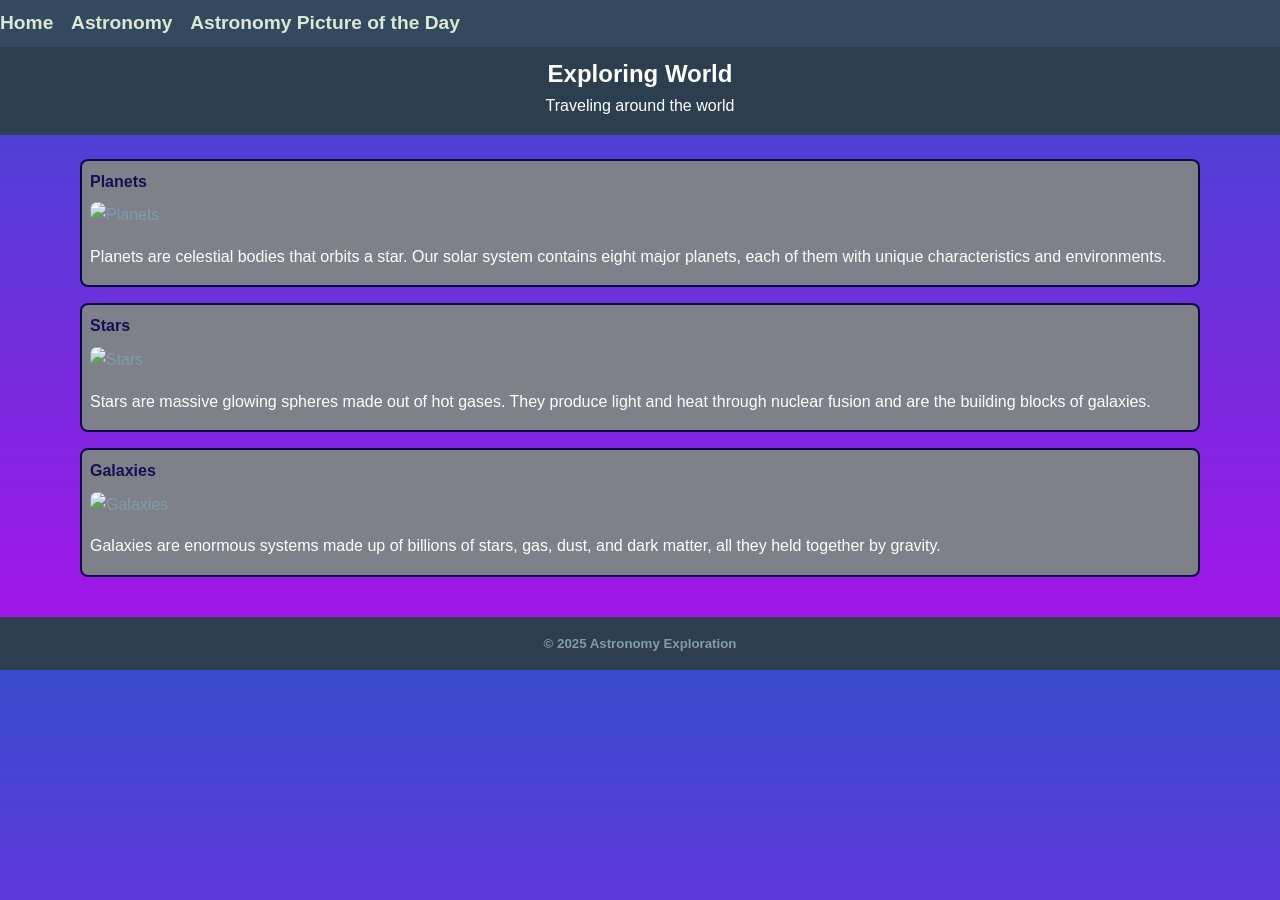
==== final-project/index.html @ 49e4e2df "Add files via upload" ====
<!DOCTYPE html>
<!--Khadeeja Saleem 27 April 2026-->
<html lang="en">

<head>
    <meta charset="UTF-8">
    <title>Traveling world</title>
    <link rel="stylesheet" href="styles.css">
</head>

<body>

<nav>
    <b>
        <a href="index.html">Home</a>&nbsp;&nbsp;&nbsp;
        <a href="2nd page">Astronomy</a>&nbsp;&nbsp;&nbsp;
        <a href="3rd page"> Astronomy Picture of the Day</a>
    </b>
</nav>

<header>
    <h1>Exploring World</h1>
    <p>Traveling around the world</p>
</header>

<main>

    <section>
        <h2>Planets</h2>
        <div class="container"></div>
        <img src="planets.jpg" alt="Planets">
        <div class="container"></div>
        <div class="homepagefont">

            <p>
                Planets are celestial bodies that orbits a star. Our solar system contains
                eight major planets, each of them with unique characteristics and environments.
            </p>
        </div>
    </section>
    

    <section>
        <h2>Stars</h2>
        <img src="stars.jpg" alt="Stars">
        <p>
            Stars are massive glowing spheres made out of hot gases. They produce light
            and heat through nuclear fusion and are the building blocks of galaxies.
        </p>
    </section>

    <section>
        <h2>Galaxies</h2>
        <img src="galaxies.jpg" alt="Galaxies">
        <p>
            Galaxies are enormous systems made up of billions of stars, gas, dust,
            and dark matter, all they held together by gravity.
        </p>
    </section>

</main>

<footer class="footer">
    <h5> © 2025 Astronomy Exploration</h5>
</footer>

</body>
</html>
---- final-project/styles.css ----
*{
    margin: 0;
    padding: 0;
    box-sizing: border-box;
}

body{
    background: linear-gradient(0deg, #AA11EA, #374BCE);
    background-color:#f0f8ff;
    font-family: Arial, sans-serif;
    color:#819baf;
    line-height:1.6;
}

header{
    background-color:#2c3e50;
    padding:.5rem .5rem;
    margin-bottom:.5rem;
    text-align:center;
    color:#fff;
}

header h1{
    font-size:1.5em;
}


nav{
    background-color:#34495e;
    padding:.5rem 0;

}

nav ul{
    list-style-type: none;
    display: flex;
    justify-content: center;
    gap: 1rem;
}

nav a{ 
    color: #fff;
    text-decoration: none;
    font-size: 1.2rem;
}

nav a{
    color:#d9e8d8;
    text-decoration: none;
}


main{
    max-width:90%;
    margin:0 auto;
    padding:1rem;
}


section{
    background-color:#7f818a;
    margin-bottom:1rem;
    padding:.5rem; 
    border:2px solid #0b0a3f;
    border-radius:8px;
}


h2{
    color:#180e51;
    margin-bottom:.5rem;
    font-size:1rem;
}

p{
    font-size:1rem;
    margin-bottom:.5rem;
    color:#fff;
}

homepagefont{
    font: arial;
    font-size: 2rem;
}

img{
    width:20%;
    height: auto;
    border-radius:8px;
    margin-bottom:1rem;
    padding: center;
    margin-left: auto;
}

container{
    display: flex;
    justify-content: center;
    align-items: center;
}

footer{
    background-color:#2c3e50;
    text-align: center; 
    padding:1rem 0;
    margin-top:.5rem;
}
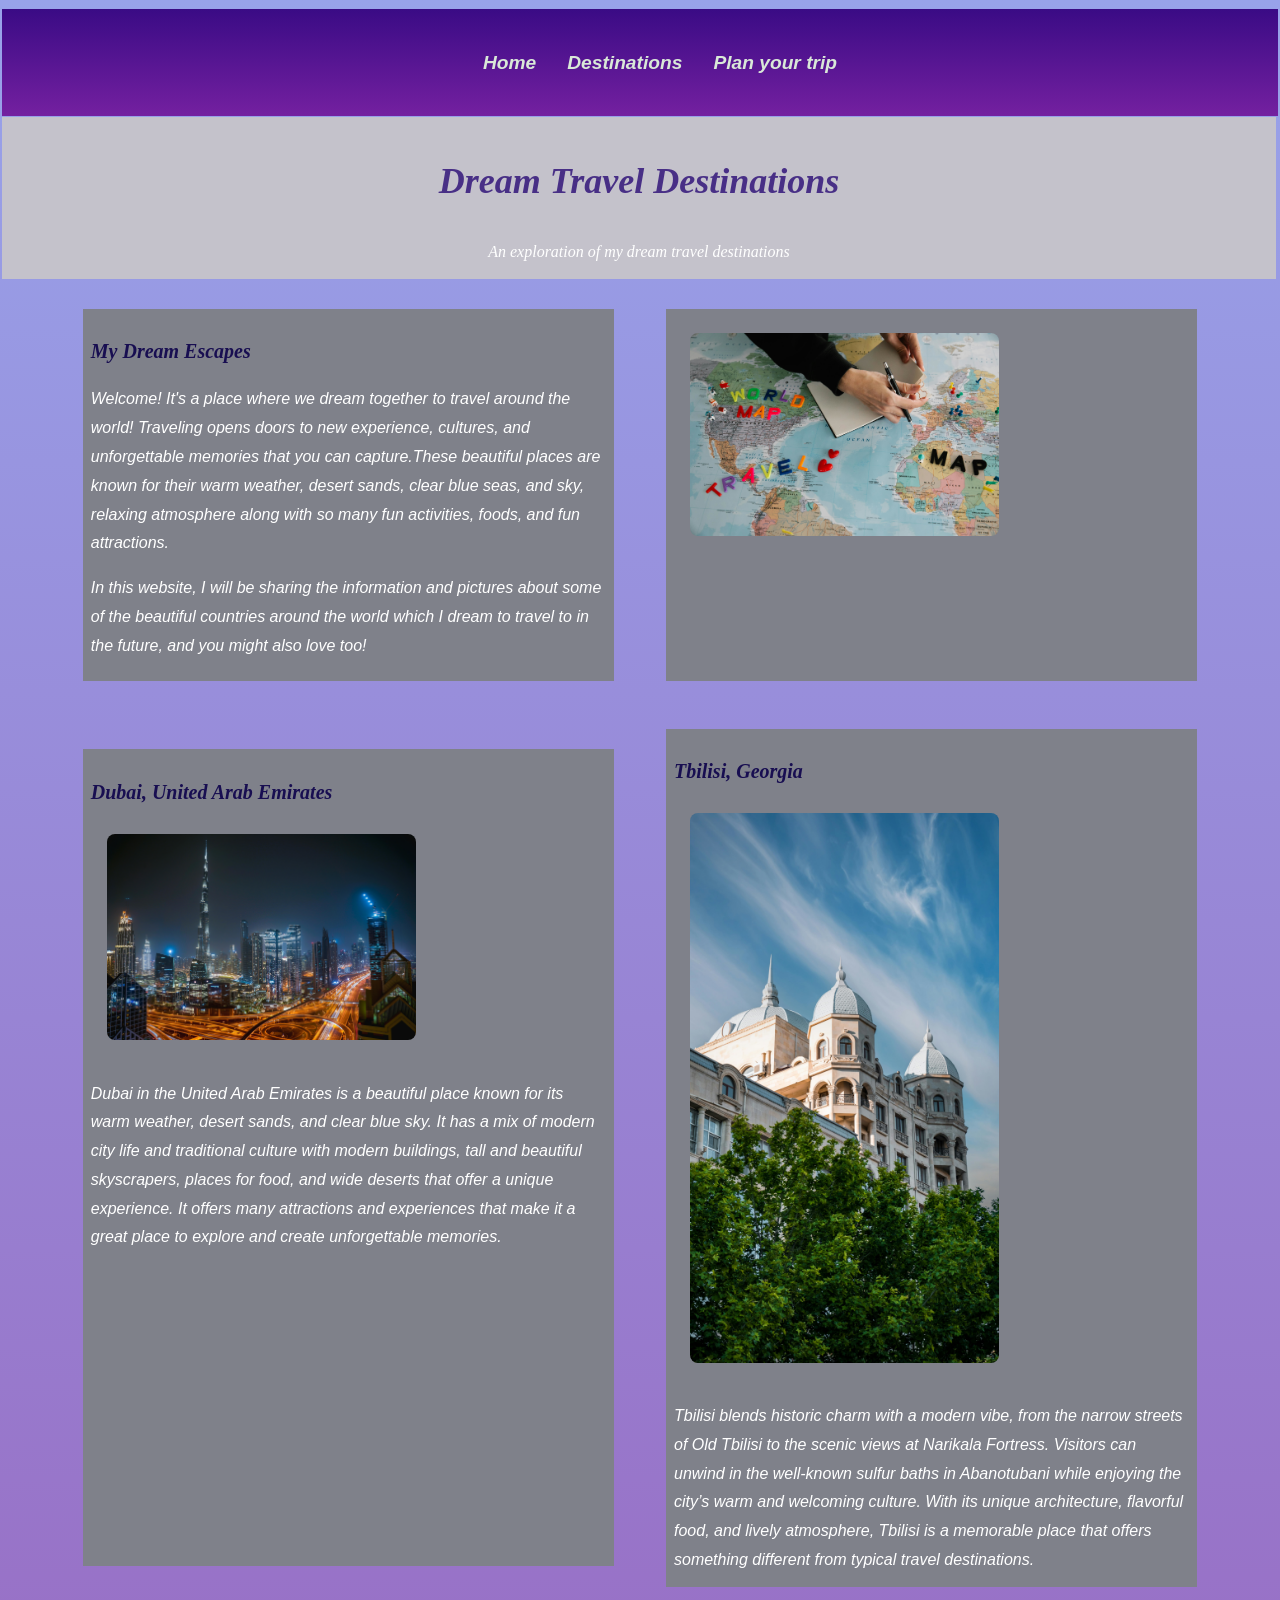
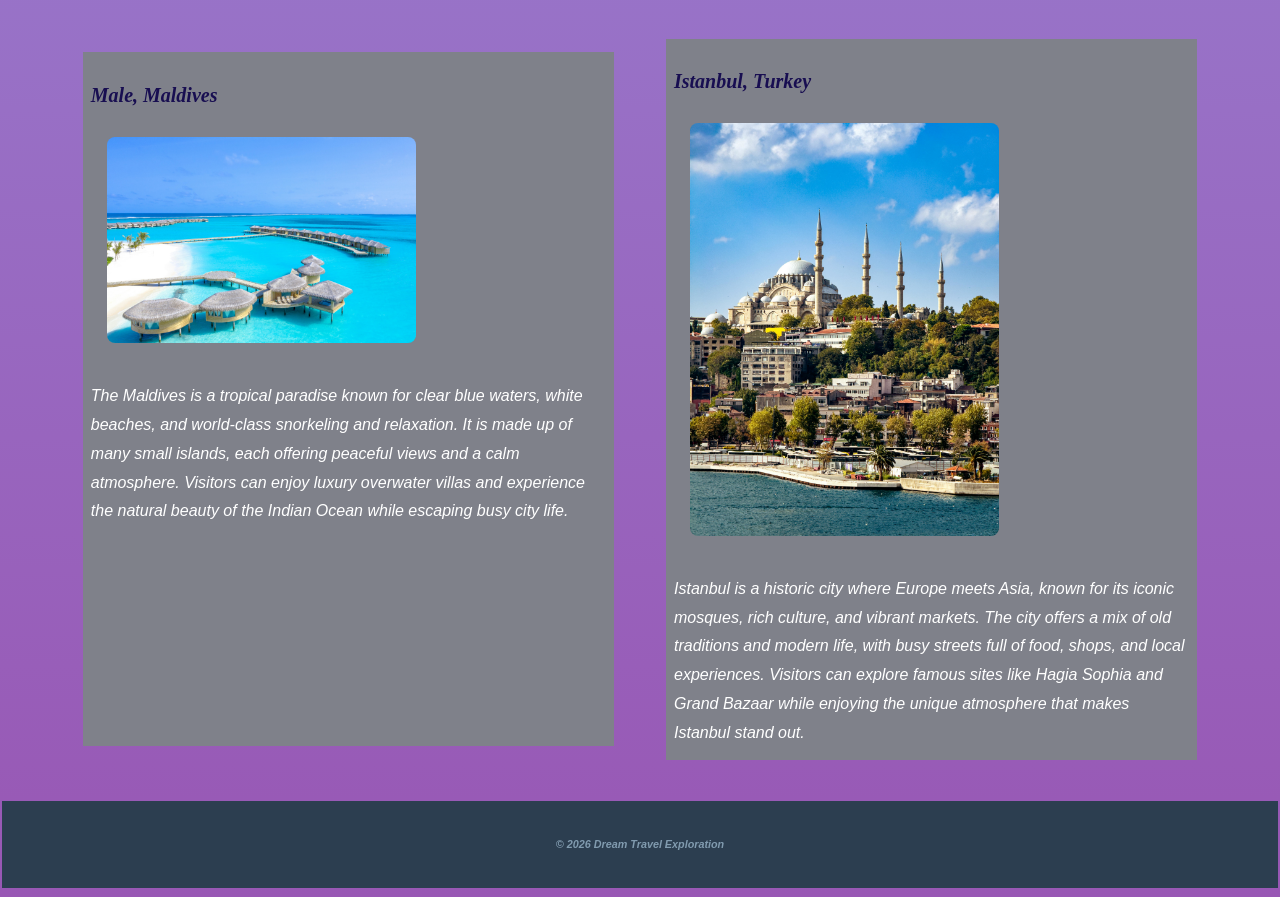
==== commit fa1de229: "Add files via upload" ====
--- a/final-project/index.html
+++ b/final-project/index.html
@@ -4,7 +4,8 @@
 
 <head>
     <meta charset="UTF-8">
-    <title>Traveling world</title>
+    <meta name="viewport" content="width=device-width, initial-scale=1.0">
+    <title>Dream Travel Destinations</title>
     <link rel="stylesheet" href="styles.css">
 </head>
 
@@ -12,56 +13,61 @@
 
 <nav>
     <b>
-        <a href="index.html">Home</a>&nbsp;&nbsp;&nbsp;
-        <a href="2nd page">Astronomy</a>&nbsp;&nbsp;&nbsp;
-        <a href="3rd page"> Astronomy Picture of the Day</a>
+        <ul>
+            <li><a href="index.html">Home</a>&nbsp;&nbsp;&nbsp;</li>
+            <li><a href="destinations.html">Destinations</a>&nbsp;&nbsp;&nbsp;</li>
+            <li><a href="form.html">Plan your trip</a></li>
+        </ul> 
     </b>
 </nav>
 
 <header>
-    <h1>Exploring World</h1>
-    <p>Traveling around the world</p>
+    <h1>Dream Travel Destinations</h1>
+    <p>An exploration of my dream travel destinations</p>
 </header>
 
 <main>
+<div class="container">
 
     <section>
-        <h2>Planets</h2>
-        <div class="container"></div>
-        <img src="planets.jpg" alt="Planets">
-        <div class="container"></div>
-        <div class="homepagefont">
-
-            <p>
-                Planets are celestial bodies that orbits a star. Our solar system contains
-                eight major planets, each of them with unique characteristics and environments.
-            </p>
-        </div>
-    </section>
-    
-
-    <section>
-        <h2>Stars</h2>
-        <img src="stars.jpg" alt="Stars">
-        <p>
-            Stars are massive glowing spheres made out of hot gases. They produce light
-            and heat through nuclear fusion and are the building blocks of galaxies.
-        </p>
+        <h2>My Dream Escapes</h2>
+        <p>Welcome! It's a place where we dream together to travel around the world! Traveling opens doors to new experience, cultures, and unforgettable memories that you can capture.These beautiful places are known for their warm weather, desert sands, clear blue seas, and sky, relaxing atmosphere along with so many fun activities, foods, and fun attractions.</p>
+        <p>In this website, I will be sharing the information and pictures about some of the beautiful countries around the world which I dream to travel to in the future, and you might also love too!</p>
     </section>
 
     <section>
-        <h2>Galaxies</h2>
-        <img src="galaxies.jpg" alt="Galaxies">
-        <p>
-            Galaxies are enormous systems made up of billions of stars, gas, dust,
-            and dark matter, all they held together by gravity.
-        </p>
+        <img src="travel.jpg" alt="travel">
     </section>
 
+    <section>
+        <h2>Dubai, United Arab Emirates</h2>
+        <img src="uae.jpg" alt="Stars">
+        <p>Dubai in the United Arab Emirates is a beautiful place known for its warm weather, desert sands, and clear blue sky. It has a mix of modern city life and traditional culture with modern buildings, tall and beautiful skyscrapers, places for food, and wide deserts that offer a unique experience. It offers many attractions and experiences that make it a great place to explore and create unforgettable memories.</p>
+    </section>
+
+    <section>
+        <h2>Tbilisi, Georgia</h2>
+        <img src="tbilisi.jpg" alt="Escapes">
+        <p>Tbilisi blends historic charm with a modern vibe, from the narrow streets of Old Tbilisi to the scenic views at Narikala Fortress. Visitors can unwind in the well-known sulfur baths in Abanotubani while enjoying the city’s warm and welcoming culture. With its unique architecture, flavorful food, and lively atmosphere, Tbilisi is a memorable place that offers something different from typical travel destinations.</p>
+    </section>
+
+    <section>
+        <h2>Male, Maldives</h2>
+        <img src="maldi.jpg" alt="Maldives">
+        <p>The Maldives is a tropical paradise known for clear blue waters, white beaches, and world-class snorkeling and relaxation. It is made up of many small islands, each offering peaceful views and a calm atmosphere. Visitors can enjoy luxury overwater villas and experience the natural beauty of the Indian Ocean while escaping busy city life.</p>
+    </section>
+    
+    <section>
+        <h2>Istanbul, Turkey</h2>
+        <img src="istanbul.jpg" alt="Istanbul">
+        <p>Istanbul is a historic city where Europe meets Asia, known for its iconic mosques, rich culture, and vibrant markets. The city offers a mix of old traditions and modern life, with busy streets full of food, shops, and local experiences. Visitors can explore famous sites like Hagia Sophia and Grand Bazaar while enjoying the unique atmosphere that makes Istanbul stand out.</p>
+    </section>
+
+</div>
 </main>
 
 <footer class="footer">
-    <h5> © 2025 Astronomy Exploration</h5>
+    <h5> © 2026 Dream Travel Exploration</h5>
 </footer>
 
 </body>
--- a/final-project/styles.css
+++ b/final-project/styles.css
@@ -1,35 +1,93 @@
-*{
-    margin: 0;
-    padding: 0;
+
+nav{
+    background-color:#6a3dae;
+    background: linear-gradient(0deg, #7420a0, #3a0b85); 
+    padding: 2px;
+
+}
+
+header{
+    font-family: Georgia, 'Times New Roman', Times, serif;
+    font-size: 1.5rem;
+    color: #ffffff;
+    background-color:#c4c2cb;
+    padding:.5rem .5rem;
+    text-align:center;
+    color:#482f86;
+    margin: 1px;
     box-sizing: border-box;
+    margin-left: 0px;
+    margin-right: 2px;
+    margin-bottom:1px;
+    margin-top: 1px;
+}
+form p{
+    font-size: small;
+
+}
+
+form{
+    background-color: #7f818a;
+    color: #ffffff;
+    align-content: center;
+}
+
+header h1{
+    font-family: Georgia, 'Times New Roman', Times, serif;
+    font-size: 1.5rem;
+    font-weight: bold;
+    font-style: italic;
+    font-size:1.5em;
 }
 
 body{
-    background: linear-gradient(0deg, #AA11EA, #374BCE);
+    background: linear-gradient(0deg, #9857b4, #98a3ea);
     background-color:#f0f8ff;
     font-family: Arial, sans-serif;
+    font: 1.25em;
+    font-style: italic;
+    font-size: small;
     color:#819baf;
-    line-height:1.6;
-}
-
-header{
-    background-color:#2c3e50;
-    padding:.5rem .5rem;
-    margin-bottom:.5rem;
-    text-align:center;
-    color:#fff;
-}
-
-header h1{
-    font-size:1.5em;
-}
-
-
-nav{
-    background-color:#34495e;
-    padding:.5rem 0;
-
-}
+    line-height:1.8;
+    margin-left: 1px;
+    margin-right: 1px;
+    padding: 1px;
+    height: auto;
+}
+
+.container{
+    display: grid;
+    grid-template-columns: 1fr 1fr;
+    gap: 20px;
+    justify-content: center;
+    align-items: center;
+    padding: 1px;
+    display: grid;
+    margin: 0 auto;
+}
+
+.column1{
+    float: left;
+    width: 300px;
+}
+
+.column2{
+    float: left;
+    width: 300px;
+
+}
+.column3{
+    float: left;
+    width: 300px;
+}
+
+.grid-container{
+    display: grid;
+    grid-template-columns: repeat(4, 1fr);
+    grid-template-rows: 4, 100px;
+    gap: 10px;
+}
+
 
 nav ul{
     list-style-type: none;
@@ -52,55 +110,102 @@
 
 main{
     max-width:90%;
-    margin:0 auto;
+    margin: auto;
     padding:1rem;
 }
 
+ul{
+    color: #fff;
+    font-size: large;
+    line-height: 3.5;
+}
+
+ol{
+    color: #fff;
+    font-size: large;
+    line-height: 3.5;
+}
 
 section{
     background-color:#7f818a;
     margin-bottom:1rem;
+    margin-top: 1rem;
+    margin-left: 1rem;
+    margin-right: 1rem;
     padding:.5rem; 
-    border:2px solid #0b0a3f;
-    border-radius:8px;
-}
-
+    max-width: 100%;
+    min-height: 90%;
+}
 
 h2{
+    font-family: Georgia, 'Times New Roman', Times, serif;
+    font-size: 1.25rem;
+    font-style: italic;
     color:#180e51;
     margin-bottom:.5rem;
-    font-size:1rem;
-}
-
+}
+
+form{
+    margin-bottom:1rem;
+    margin-top: 1rem;
+    margin-left: 1rem;
+    margin-right: 1rem;
+    padding:1rem; 
+    justify-content: center;
+}
+
+h6{
+    font-size: medium;
+    font-style: italic;
+    color: #180e51;
+    align-items: center;
+
+}
 p{
     font-size:1rem;
-    margin-bottom:.5rem;
+    margin-bottom:.25rem;
     color:#fff;
 }
 
-homepagefont{
-    font: arial;
-    font-size: 2rem;
-}
 
 img{
-    width:20%;
-    height: auto;
+    width:60%;
+    min-height: 80%;
     border-radius:8px;
     margin-bottom:1rem;
+    margin-top: 1rem;
+    margin-left: 1rem;
+    margin-right: 2rem;
     padding: center;
-    margin-left: auto;
-}
-
-container{
-    display: flex;
-    justify-content: center;
-    align-items: center;
-}
-
+    object-fit: cover;
+}
+
+.main-pic{
+    min-height: 100%;
+    min-width: 100%;
+    
+}
 footer{
     background-color:#2c3e50;
     text-align: center; 
     padding:1rem 0;
     margin-top:.5rem;
+}
+
+div{
+    display: flex;
+    flex-wrap: wrap;
+    width: auto;
+    height: auto;
+    overflow: visible;
+    padding: auto;
+}
+
+
+@media (min-width: 768px) {
+    .header {grid-area: 1 / span 6;}
+    .menu {grid-area: 2 / span 4;}
+    .content {grid-area: 2 / span 6;}
+    .facts {grid-area: 2 / span 1;}
+    .footer {grid-area: 3 / span 6;}
 }
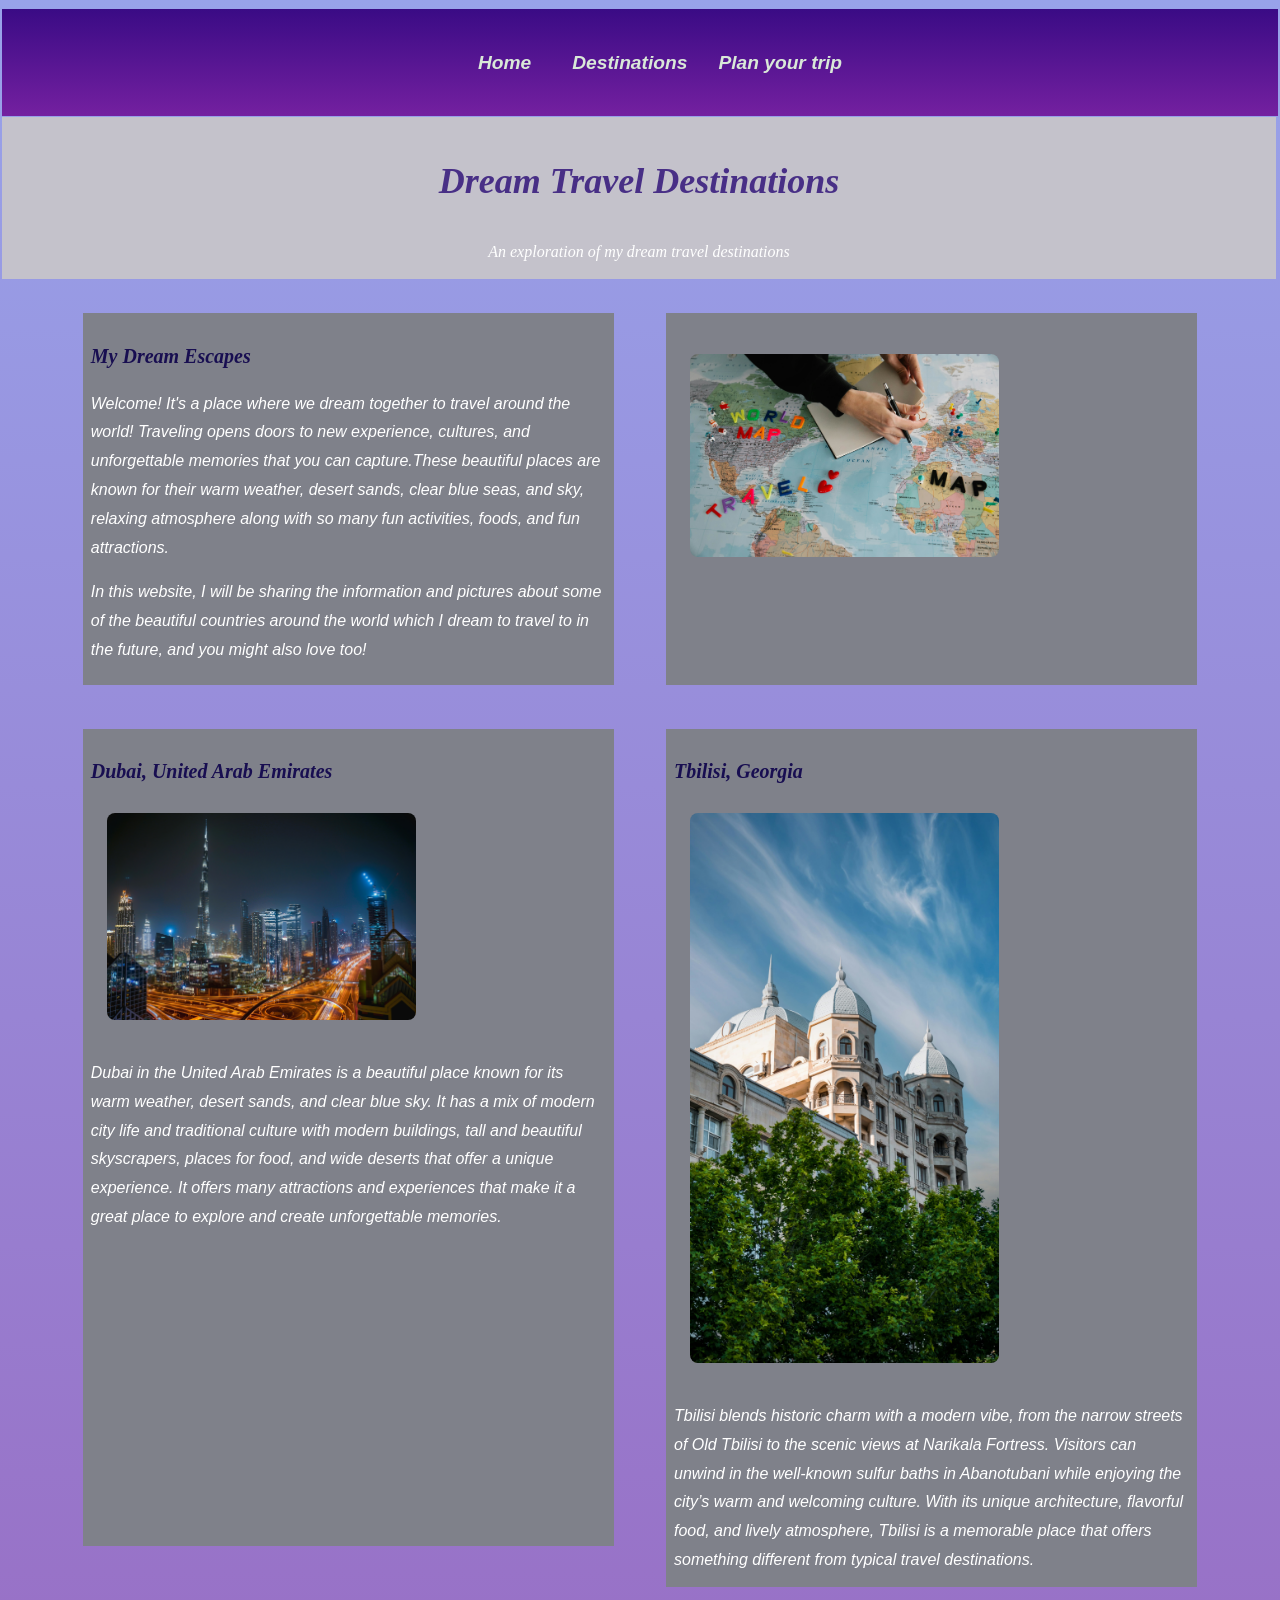
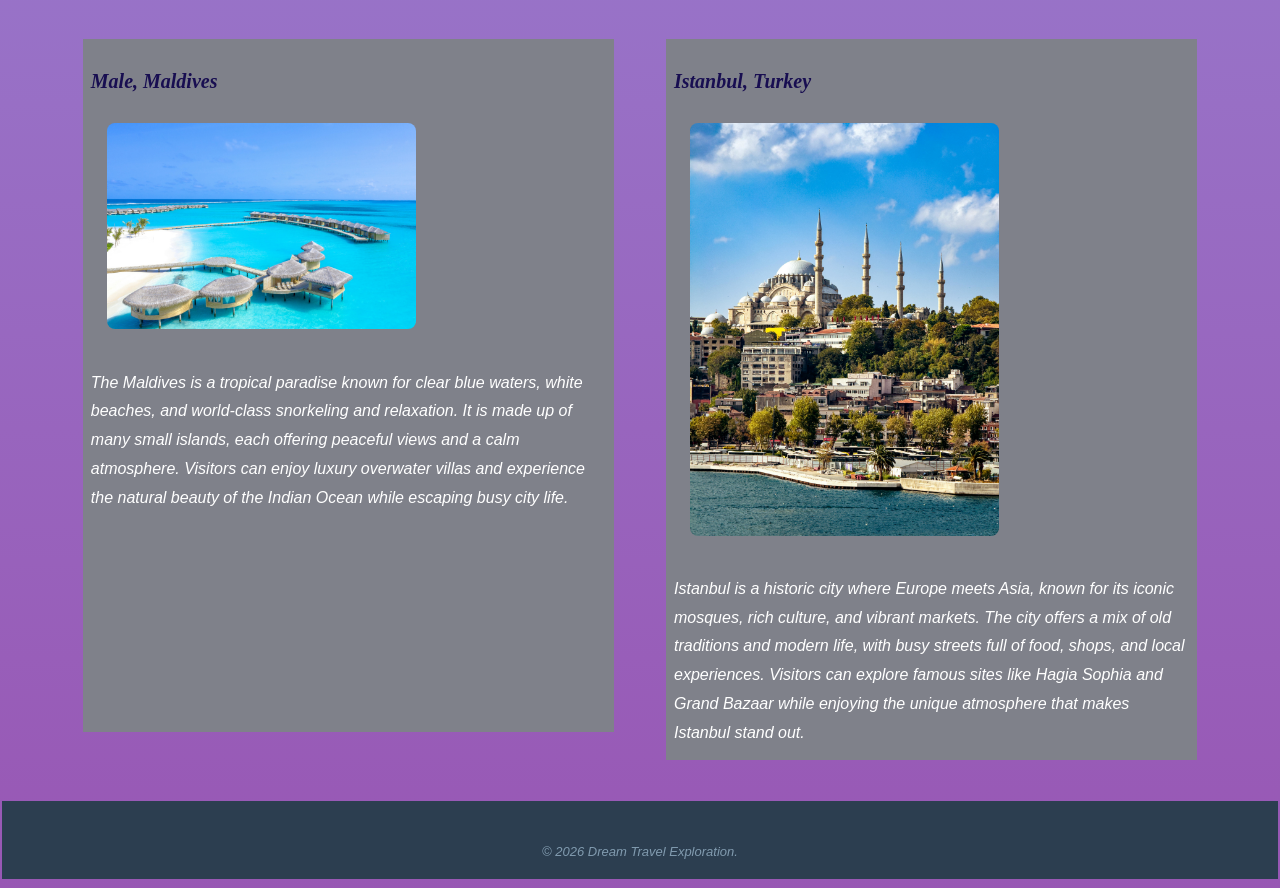
==== commit ec5eb964: "Add files via upload" ====
--- a/final-project/index.html
+++ b/final-project/index.html
@@ -12,13 +12,11 @@
 <body>
 
 <nav>
-    <b>
         <ul>
-            <li><a href="index.html">Home</a>&nbsp;&nbsp;&nbsp;</li>
+            <li><a href="index.html">Home</a>&nbsp; &nbsp; &nbsp; </li>
             <li><a href="destinations.html">Destinations</a>&nbsp;&nbsp;&nbsp;</li>
             <li><a href="form.html">Plan your trip</a></li>
         </ul> 
-    </b>
 </nav>
 
 <header>
@@ -28,7 +26,7 @@
 
 <main>
 <div class="container">
-
+<!--2 column layout container-->
     <section>
         <h2>My Dream Escapes</h2>
         <p>Welcome! It's a place where we dream together to travel around the world! Traveling opens doors to new experience, cultures, and unforgettable memories that you can capture.These beautiful places are known for their warm weather, desert sands, clear blue seas, and sky, relaxing atmosphere along with so many fun activities, foods, and fun attractions.</p>
@@ -36,6 +34,8 @@
     </section>
 
     <section>
+        <h2></h2>
+        <!--I didnt't want to add any heading in this section it looked good without it-->
         <img src="travel.jpg" alt="travel">
     </section>
 
@@ -67,7 +67,7 @@
 </main>
 
 <footer class="footer">
-    <h5> © 2026 Dream Travel Exploration</h5>
+    <br> © 2026 Dream Travel Exploration.
 </footer>
 
 </body>
--- a/final-project/styles.css
+++ b/final-project/styles.css
@@ -1,5 +1,6 @@
 
 nav{
+    font-weight: bold;
     background-color:#6a3dae;
     background: linear-gradient(0deg, #7420a0, #3a0b85); 
     padding: 2px;
@@ -60,7 +61,7 @@
     grid-template-columns: 1fr 1fr;
     gap: 20px;
     justify-content: center;
-    align-items: center;
+    align-items: start;
     padding: 1px;
     display: grid;
     margin: 0 auto;
@@ -86,113 +87,6 @@
     grid-template-columns: repeat(4, 1fr);
     grid-template-rows: 4, 100px;
     gap: 10px;
-}
-
-
-nav ul{
-    list-style-type: none;
-    display: flex;
-    justify-content: center;
-    gap: 1rem;
-}
-
-nav a{ 
-    color: #fff;
-    text-decoration: none;
-    font-size: 1.2rem;
-}
-
-nav a{
-    color:#d9e8d8;
-    text-decoration: none;
-}
-
-
-main{
-    max-width:90%;
-    margin: auto;
-    padding:1rem;
-}
-
-ul{
-    color: #fff;
-    font-size: large;
-    line-height: 3.5;
-}
-
-ol{
-    color: #fff;
-    font-size: large;
-    line-height: 3.5;
-}
-
-section{
-    background-color:#7f818a;
-    margin-bottom:1rem;
-    margin-top: 1rem;
-    margin-left: 1rem;
-    margin-right: 1rem;
-    padding:.5rem; 
-    max-width: 100%;
-    min-height: 90%;
-}
-
-h2{
-    font-family: Georgia, 'Times New Roman', Times, serif;
-    font-size: 1.25rem;
-    font-style: italic;
-    color:#180e51;
-    margin-bottom:.5rem;
-}
-
-form{
-    margin-bottom:1rem;
-    margin-top: 1rem;
-    margin-left: 1rem;
-    margin-right: 1rem;
-    padding:1rem; 
-    justify-content: center;
-}
-
-h6{
-    font-size: medium;
-    font-style: italic;
-    color: #180e51;
-    align-items: center;
-
-}
-p{
-    font-size:1rem;
-    margin-bottom:.25rem;
-    color:#fff;
-}
-
-
-img{
-    width:60%;
-    min-height: 80%;
-    border-radius:8px;
-    margin-bottom:1rem;
-    margin-top: 1rem;
-    margin-left: 1rem;
-    margin-right: 2rem;
-    padding: center;
-    object-fit: cover;
-}
-
-.main-pic{
-    min-height: 100%;
-    min-width: 100%;
-    
-}
-footer{
-    background-color:#2c3e50;
-    text-align: center; 
-    padding:1rem 0;
-    margin-top:.5rem;
-}
-
-div{
     display: flex;
     flex-wrap: wrap;
     width: auto;
@@ -201,11 +95,134 @@
     padding: auto;
 }
 
-
-@media (min-width: 768px) {
+nav ul{
+    list-style-type: none;
+    display: flex;
+    justify-content: center;
+    gap: 1rem;
+}
+
+nav a{ 
+    color: #fff;
+    text-decoration: none;
+    font-size: 1.2rem;
+}
+
+nav a{
+    color:#d9e8d8;
+    text-decoration: none;
+}
+
+
+main{
+    max-width:90%;
+    margin: auto;
+    padding:1rem;
+}
+
+ul{
+    color: #fff;
+    font-size: large;
+    line-height: 3.5;
+}
+
+ol{
+    color: #fff;
+    font-size: large;
+    line-height: 3.5;
+}
+
+section{
+    background-color:#7f818a;
+    margin-bottom:1rem;
+    margin-top: 1rem;
+    margin-left: 1rem;
+    margin-right: 1rem;
+    padding:.5rem; 
+    max-width: 100%;
+    min-height: 90%;
+}
+
+h2{
+    font-family: Georgia, 'Times New Roman', Times, serif;
+    font-size: 1.25rem;
+    font-style: italic;
+    color:#180e51;
+    margin-bottom:.5rem;
+}
+
+form{
+    font-size: medium;
+    margin-bottom:1rem;
+    margin-top: 1rem;
+    margin-left: 1rem;
+    margin-right: 1rem;
+    padding:1rem; 
+    justify-content: center;
+}
+th{
+    font-weight: medium;
+    font-weight: bold;
+}
+
+table, td {
+    font-size: small;
+    font-weight: bold;
+    color: #180e51;
+    border: 1px solid;
+    border-color: #180e51;
+    border-collapse: collapse;
+    table-layout: auto;
+    background-color: #ffffffed;
+    padding: 8px;
+    border-spacing: 15px;
+    align-content: space-evenly;
+    padding: 1.5rem;
+    margin: 0 auto;
+    margin-bottom: 1rem;
+    margin-top: 1rem;
+    margin-left: 1rem;
+    margin-right: 1rem;
+}
+
+h3{
+    font-size: medium;
+    font-style: italic;
+    color: #180e51;
+    align-items: center;
+
+}
+p{
+    font-size:1rem;
+    margin-bottom:.25rem;
+    color:#fff;
+}
+
+img{
+    width:60%;
+    min-height: 80%;
+    border-radius:8px;
+    margin-bottom:1rem;
+    margin-top: 1rem;
+    margin-left: 1rem;
+    margin-right: 2rem;
+    padding: center;
+    object-fit: cover;
+}
+
+
+footer{
+    background-color:#2c3e50;
+    text-align: center; 
+    padding:1rem 0;
+    margin-top:.5rem;
+}
+
+
+@media (max-width: 600px) {
     .header {grid-area: 1 / span 6;}
-    .menu {grid-area: 2 / span 4;}
-    .content {grid-area: 2 / span 6;}
+    .menu {grid-area: 2 / span 1;}
+    .content {grid-area: 2 / span 4;}
     .facts {grid-area: 2 / span 1;}
     .footer {grid-area: 3 / span 6;}
 }
